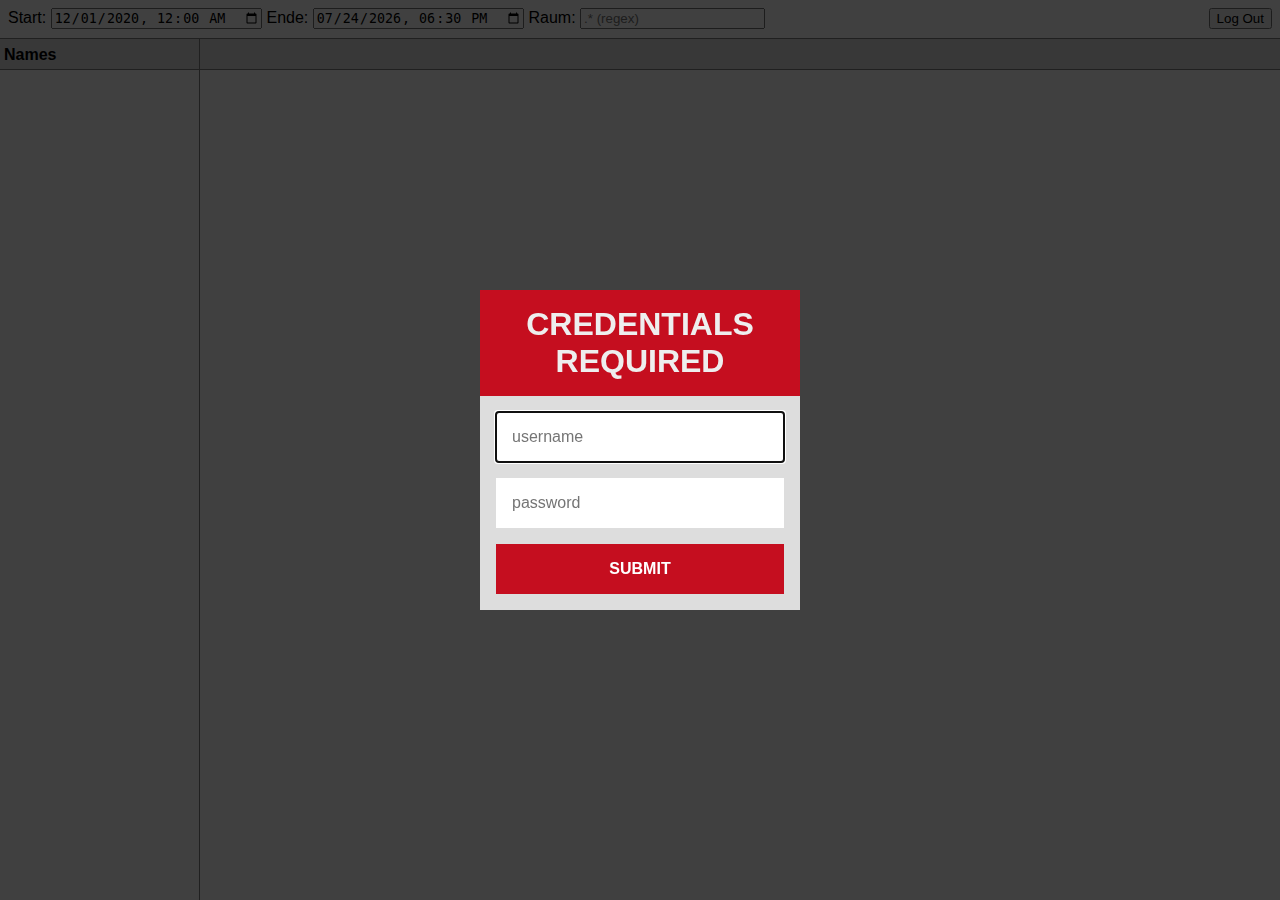
==== web/view.html @ cd87a419 "View: Minor CSS adjustments for visuals" ====
<!DOCTYPE html>
<html>
	<head>
		<title>FTracker Data</title>
		<meta name="theme-color" content="#c50e1f">
		<meta name="viewport" content="width=device-width, initial-scale=1, maximum-scale=1">
		<style>
			html, body {
				margin: 0;
				height: 100%;
				font-family: sans-serif;
			}
			header {
				height: calc(38px - 16px);
				padding: 8px;
				white-space: nowrap;
				overflow: hidden;
			}
			main {
				height: calc(100% - 38px);
				vertical-align: top;
			}
			main > section {
				height: calc(100% - 32px);
				display: inline-block;
				vertical-align: top;
			}
			main > .viewheader {
				display: inline-block;
				vertical-align: top;
			}
			main > section.names, #nameheader {
				width: 199px;
				overflow: hidden;
				border-right: 1px solid gray;
				font-weight: bold;
				text-transform: capitalize;
				white-space: nowrap;
			}
			main > section.times, #timeheader {
				width: calc(100% - 200px);
				overflow: hidden;
			}
			.scroll {
				height: 100%;
				width: 100%;
				overflow: scroll;
			}
			.row, .row #timelabels {
				position: relative;
				height: 32px;
				background-size: 60px 100%;
			}
			.names .row:nth-child(even) { background: #ddd; }
			.names .row:nth-child(odd)  { background: #eee; }
			.times .row:nth-child(even) {
				background-image: linear-gradient(to right, #bbb 1px, #ddd 1px);
			}
			.times .row:nth-child(odd)  {
				background-image: linear-gradient(to right, #bbb 1px, #eee 1px);
			}
			.row span {
				padding: 7px;
				display: inline-block;
			}
			.times span, #timeheader span {
				position: absolute;
				background: #c50e1f;
				color: #ddd;
				margin-right: 16px;
			}
			.viewheader.row {
				height: 30px;
				background: #ddd !important;
				border-top: 1px solid gray;
				border-bottom: 1px solid gray;
			}
			.viewheader span {
				background: none !important;
				color: #000 !important;
				padding-left: 4px;
			}
			#credprompt {
				position: fixed;
				top: 50%;
				left: 50%;
				transform: translate(-50%, -50%);
				width: 95%;
				max-width: 320px;
				margin: auto;
				background: #ddd;
				box-shadow: 0 0 0 10000px rgba(0,0,0,.75);
			}
			#credprompt h1 {
				margin: 0;
				padding: 16px;
				text-transform: uppercase;
				color: #eee;
				background: #c50e1f;
				text-align: center;
			}
			#credprompt input {
				display: block;
				border: none;
				margin: 16px auto;
				padding: 16px;
				font-size: 16px;
			}
			#credprompt input[type=text],
			#credprompt input[type=password] {
				color: #000;
				width: calc(100% - 64px);
			}
			#credprompt input[type=submit] {
				background: #c50e1f;
				text-transform: uppercase;
				font-weight: bold;
				color: #fff;
				width: calc(100% - 32px);
			}
		</style>
	</head>
	<body>
		<header>
			Start: <input type="datetime-local" id="start" value="2020-12-01T00:00" onchange="renderData()">
			Ende: <input type="datetime-local" id="end" onchange="renderData()">
			Raum: <input type="text" id="room" placeholder=".* (regex)" onchange="renderData()">
			<input type="button" value="Log Out" style="float:right" onclick="localStorage.removeItem('dataauth'); location.reload()">
		</header>
		<main>
			<div class="row viewheader" id="nameheader">
				<span><b>Names</b></span>
			</div><!--
		 --><div class="row viewheader" id="timeheader">
				<div id="timelabels" style="padding-right: 32px;"></div>
			</div>
			<section class="names">
				<div id="names" style="padding-bottom: 32px;"></div>
			</section><!--
		 --><section class="times">
				<div class="scroll">
					<div id="times"></div>
				</div>
			</section>
		</main>
		<script>
			var data = null;

			var names = document.querySelector('main #names')
			var times = document.querySelector('main #times')

			function renderData() {

				if (data == null) {
					alert('No data found.')
					return
				}

				names = document.querySelector('main #names')
				times = document.querySelector('main #times')

				names.innerHTML = ''
				times.innerHTML = ''

				var startInput = document.querySelector('input#start')
				var endInput   = document.querySelector('input#end')
				var roomInput  = document.querySelector('input#room')

				var startDate = new Date(startInput.value)
				var endDate   = new Date(endInput.value)
				var roomRE    = new RegExp(roomInput.value || '.*')

				var tc = new Date(startDate.getTime())
				var content = ''
				while (tc < endDate) {
					var h = tc.getHours()
					var t = (h == 0) ?
						'<b>'+tc.getDate()+'.'+(tc.getMonth()+1)+'.</b>' :
						h+':00'
					var left = ((tc - startDate) / (1000 * 60))
					content += '<span style="left:'+left+'px;">'+t+'</span>'
					tc.setTime(tc.getTime() + (60*60*1000));
				}
				var timeheader = document.getElementById('timelabels')
				timeheader.innerHTML = content

				var viewwidth = ((endDate - startDate) / (1000 * 60))
				timeheader.style.width = viewwidth + 'px'
				times.style.width = viewwidth + 'px'

				var rowCount = 0

				for (var [name, list] of Object.entries(data)) {

					var row = document.createElement('div')
					row.classList.add('row')

					var rowHasRoom = false

					for (entry of list) {

						if (entry.room.match(roomRE) == null)
							continue

						rowHasRoom = true

						arrD = new Date(entry.arrival)
						depD = entry.departure ? new Date(entry.departure) : endDate

						// Minutes since start date / beginning
						var arr = (arrD - startDate) / (1000 * 60)
						var dep = (depD - startDate) / (1000 * 60)
						var dur = dep - arr

						var block = document.createElement('span')
						block.innerHTML = entry.room
						block.style.left  = arr + 'px' // 1px/min
						block.style.width = (dur-14) + 'px' // 1px/min

						row.appendChild(block)

					}

					if (rowHasRoom) {
						var vname = name.replace('-', ' ')
						names.innerHTML += '<div class="row"><span>'+vname+'</span></div>'
						times.appendChild(row)
						rowCount += 12
					}

				}

				//var viewheight = rowCount * 32;
				//times.style.height = viewheight + 'px'

				var tw = document.querySelector('main .scroll')
				tw.scrollLeft = tw.scrollWidth

			}

			function saveData(rdata) {

				data = rdata.reduce((acc, entry) => {
					var name = entry.name
					delete entry.name
					acc[name] = [...acc[name] || [], entry];
					return acc;
				}, {});

				console.log(data)
				renderData()

			}

			function submitCredentials() {
				var cp = document.querySelector('#credprompt')
				var user = cp.querySelector('#user').value
				var pass = cp.querySelector('#pass').value
				cp.remove()
				var auth = btoa(user + ":" + pass)
				localStorage.setItem('dataauth', auth)
				loadData()
			}

			function loadData() {

				var auth = localStorage.getItem('dataauth')
				if (auth == null) {
					var prompt = document.createElement('div')
					prompt.id = 'credprompt'
					prompt.innerHTML = '<h1>Credentials Required</h1>\
						<input type="text" id="user" placeholder="username" onkeydown="if (event.keyCode == 13) {submitCredentials()}">\
						<input type="password" id="pass" placeholder="password" onkeydown="if (event.keyCode == 13) {submitCredentials()}">\
						<input type="submit" onclick="submitCredentials()">'
					document.body.appendChild(prompt)
					document.querySelector('#credprompt #user').focus()
					return // Abort load, wait for submit
				}

				var headers = new Headers()
				headers.append('Authorization', 'Basic ' + auth)

				var fetchopts = {
					method: 'GET',
					headers: headers
				}

				fetch('/data', fetchopts)
					.then(res => {
						if (Math.floor(res.status / 100) == 2)
							return res.json()
						else
							localStorage.removeItem('dataauth')
							res.text().then(function (text) {
								alert(text)
								location.reload()
							})
					})
					.then(rdata => saveData(rdata))

			}

			function localISOTimeMinutes(date) {

				var tzoffset = date.getTimezoneOffset() * 60000; //offset in milliseconds
				var localISOTime = (new Date(date - tzoffset)).toISOString().slice(0, -1);

				return localISOTime.split(':').slice(0,2).join(':')

			}

			document.querySelector('input#end').value = localISOTimeMinutes(new Date())

			var scrollbox = document.querySelector('.scroll')
			var timehead = document.querySelector('#timeheader')
			var namebox = document.querySelector('section.names')
			scrollbox.onscroll = function() {
				timehead.scrollLeft = scrollbox.scrollLeft
				namebox.scrollTop = scrollbox.scrollTop
			}

			loadData()
		</script>
	</body>
</html>
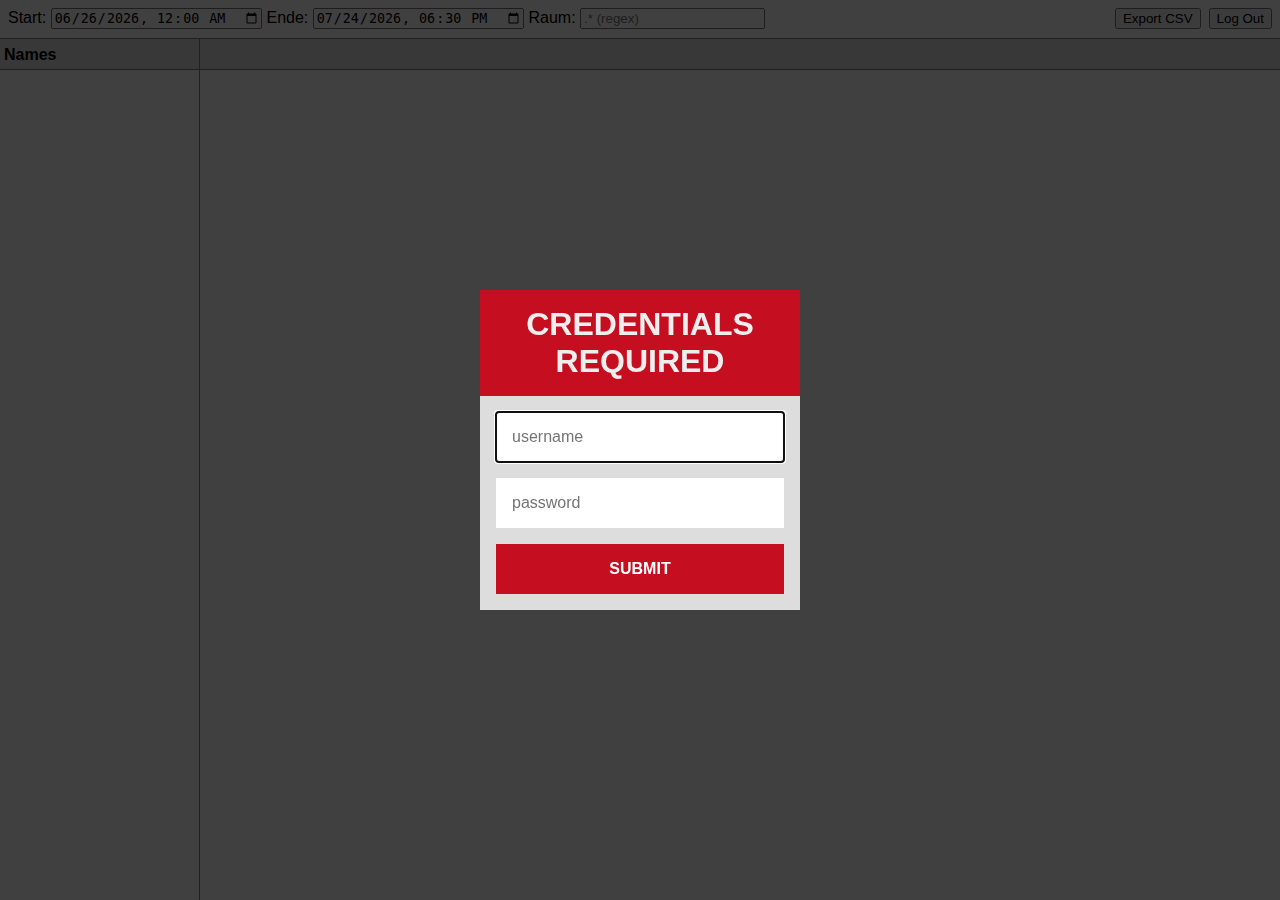
==== commit 4e26bbd6: "Add CSV Export (resolves #24)" ====
--- a/web/view.html
+++ b/web/view.html
@@ -65,9 +65,16 @@
 			}
 			.times span, #timeheader span {
 				position: absolute;
+				margin-right: 16px;
+			}
+			.times span {
 				background: #c50e1f;
 				color: #ddd;
-				margin-right: 16px;
+				font-weight: bold;
+				-webkit-text-stroke: .4px #c50e1f;
+			}
+			.times span.implausible {
+				background: linear-gradient(to right, #c50e1f, rgba(197,14,31,0.2) 1000px);
 			}
 			.viewheader.row {
 				height: 30px;
@@ -126,16 +133,17 @@
 			Ende: <input type="datetime-local" id="end" onchange="renderData()">
 			Raum: <input type="text" id="room" placeholder=".* (regex)" onchange="renderData()">
 			<input type="button" value="Log Out" style="float:right" onclick="localStorage.removeItem('dataauth'); location.reload()">
+			<input type="button" value="Export CSV" style="float:right; margin-right: 8px;" onclick="exportCSV()">
 		</header>
 		<main>
 			<div class="row viewheader" id="nameheader">
 				<span><b>Names</b></span>
 			</div><!--
 		 --><div class="row viewheader" id="timeheader">
-				<div id="timelabels" style="padding-right: 32px;"></div>
+				<div id="timelabels" style="padding-right: 256px;"></div>
 			</div>
 			<section class="names">
-				<div id="names" style="padding-bottom: 32px;"></div>
+				<div id="names" style="padding-bottom: 256px;"></div>
 			</section><!--
 		 --><section class="times">
 				<div class="scroll">
@@ -149,19 +157,13 @@
 			var names = document.querySelector('main #names')
 			var times = document.querySelector('main #times')
 
-			function renderData() {
+			function exportCSV() {
 
 				if (data == null) {
 					alert('No data found.')
 					return
 				}
 
-				names = document.querySelector('main #names')
-				times = document.querySelector('main #times')
-
-				names.innerHTML = ''
-				times.innerHTML = ''
-
 				var startInput = document.querySelector('input#start')
 				var endInput   = document.querySelector('input#end')
 				var roomInput  = document.querySelector('input#room')
@@ -169,6 +171,101 @@
 				var startDate = new Date(startInput.value)
 				var endDate   = new Date(endInput.value)
 				var roomRE    = new RegExp(roomInput.value || '.*')
+
+				csv = '"ftracker-export",'
+				days = []
+
+				var tc = new Date(startDate.getTime())
+				tc.setHours(1,0,0,0)
+				while (tc < endDate) {
+					var isodate = tc.toISOString().split('T')[0]
+					csv += ('"' + isodate + '",')
+					days.push(isodate)
+					tc.setDate(tc.getDate() + 1);
+				}
+
+				csv = csv.replace(/,$/, '')
+
+				csv += '\n'
+
+				for (var [name, list] of Object.entries(data)) {
+
+					csv += '"' + name + '"'
+
+					for (day of days) {
+
+						csv += ',"'
+
+						daytexts = []
+
+						for (entry of list) {
+
+							if (entry.room.match(roomRE) == null)
+								continue
+
+							var arrD = new Date(entry.arrival)
+							var depD = entry.departure ? new Date(entry.departure) : new Date()
+
+							if (depD < startDate || arrD > endDate)
+								continue
+
+							var [arrDay, arrT] = localISOTimeMinutes(arrD).split('T')
+							var [depDay, depT] = localISOTimeMinutes(depD).split('T')
+
+							if ((arrDay == day) && (depDay == day)) {
+								daytexts.push(arrT + '-' + depT + ' (' + entry.room + ')')
+							} else if (arrDay == day) {
+								daytexts.push(arrT + '-... (' + entry.room + ')')
+							} else if (depDay == day) {
+								daytexts.push('...-' + depT + ' (' + entry.room + ')')
+							}
+
+						}
+
+						csv += daytexts.join('\n')
+
+						csv += '"'
+
+					}
+
+					csv += '\n'
+
+				}
+
+				var element = document.createElement('a');
+				element.setAttribute('href', 'data:text/plain;charset=utf-8,' + encodeURIComponent(csv));
+				element.setAttribute('download', 'ftracker-export.csv');
+				element.style.display = 'none';
+				document.body.appendChild(element);
+				element.click();
+				document.body.removeChild(element);
+
+			}
+
+			function renderData() {
+
+				if (data == null) {
+					alert('No data found.')
+					return
+				}
+
+				names = document.querySelector('main #names')
+				times = document.querySelector('main #times')
+
+				names.innerHTML = ''
+				times.innerHTML = ''
+
+				var startInput = document.querySelector('input#start')
+				var endInput   = document.querySelector('input#end')
+				var roomInput  = document.querySelector('input#room')
+
+				var startDate = new Date(startInput.value)
+				var endDate   = new Date(endInput.value)
+				var roomRE    = new RegExp(roomInput.value || '.*')
+
+				// Clear everything below hours because that would lead to
+				// misalignments with the day grid
+				startDate.setMinutes(0,0,0)
 
 				var tc = new Date(startDate.getTime())
 				var content = ''
@@ -195,17 +292,20 @@
 					var row = document.createElement('div')
 					row.classList.add('row')
 
-					var rowHasRoom = false
+					var rowHasBlock = false
 
 					for (entry of list) {
 
 						if (entry.room.match(roomRE) == null)
 							continue
 
-						rowHasRoom = true
-
-						arrD = new Date(entry.arrival)
-						depD = entry.departure ? new Date(entry.departure) : endDate
+						var arrD = new Date(entry.arrival)
+						var depD = entry.departure ? new Date(entry.departure) : new Date()
+
+						if (depD < startDate || arrD > endDate)
+							continue
+
+						rowHasBlock = true
 
 						// Minutes since start date / beginning
 						var arr = (arrD - startDate) / (1000 * 60)
@@ -215,14 +315,17 @@
 						var block = document.createElement('span')
 						block.innerHTML = entry.room
 						block.style.left  = arr + 'px' // 1px/min
-						block.style.width = (dur-14) + 'px' // 1px/min
+						block.style.width = Math.max(0,(dur-14)) + 'px' // 1px/min
+
+						if (dur > 60 * 24)
+							block.classList.add('implausible')
 
 						row.appendChild(block)
 
 					}
 
-					if (rowHasRoom) {
-						var vname = name.replace('-', ' ')
+					if (rowHasBlock) {
+						var vname = name.replace(/-/g, ' ')
 						names.innerHTML += '<div class="row"><span>'+vname+'</span></div>'
 						times.appendChild(row)
 						rowCount += 12
@@ -309,7 +412,12 @@
 
 			}
 
-			document.querySelector('input#end').value = localISOTimeMinutes(new Date())
+			var now = new Date()
+			var startDate = new Date()
+			startDate.setDate(now.getDate() - (4*7))
+			startDate.setHours(0,0,0,0)
+			document.querySelector('input#start').value = localISOTimeMinutes(startDate)
+			document.querySelector('input#end').value = localISOTimeMinutes(now)
 
 			var scrollbox = document.querySelector('.scroll')
 			var timehead = document.querySelector('#timeheader')
